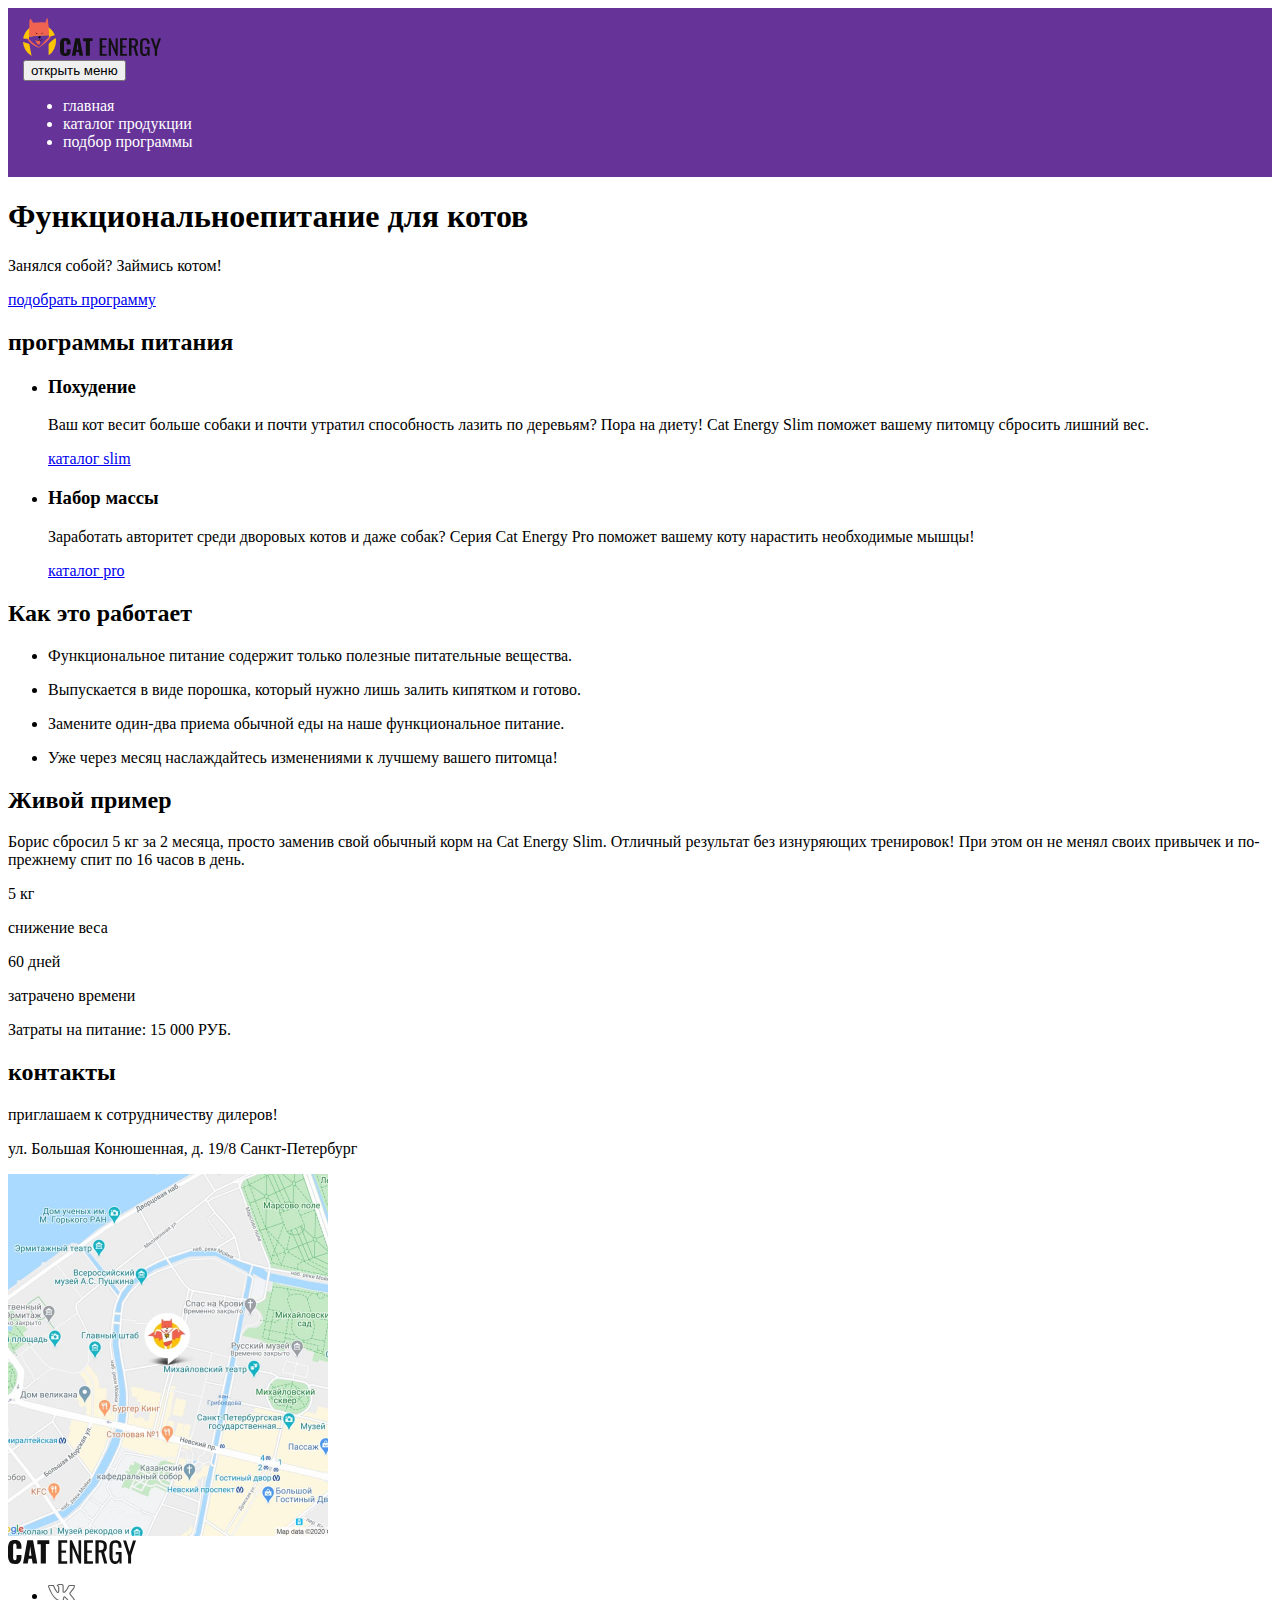
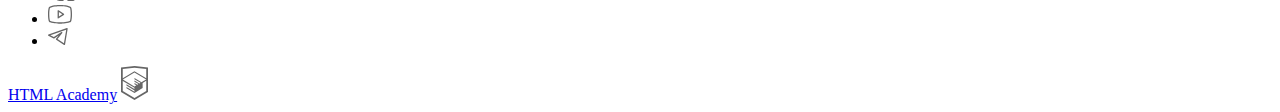
==== 2/index.html @ bb6f6694 "Deploying to gh-pages from @ htmlacademy-adaptive/2486063-cat-energy-2@6436e1bb13a286a977e578d86f589" ====
<!DOCTYPE html><html class="page" lang="ru"><head><meta charset="UTF-8"><title>Название проекта</title><meta name="viewport" content="width=device-width,initial-scale=1"><link rel="stylesheet" href="styles/styles.css"><script src="scripts/index.js" defer="defer"></script></head><body class="page__body"><header class="header"><img class="header__mobile-logo" src="images/mobile-logo.svg" width="33" height="38" alt="логотип cat energy"> <img class="header__header-logo-label" width="101" height="18" src="images/header-logo-label.svg" alt="надпись cat energy"><nav class="mobile-nav"><button class="mobile-nav__toggle" type="button"><span class="visually-hidden">открыть меню</span></button><div class="mobile-nav__wrapper"><ul class="mobile-nav__list mobile-nav-list"><li class="mobile-nav-list__item">главная</li><li class="mobile-nav-list__item">каталог продукции</li><li class="mobile-nav-list__item">подбор программы</li></ul></div></nav></header><main class="main"><section class="hero"><h1 class="hero__title">Функциональноепитание для котов</h1><p class="hero__text">Занялся собой? Займись котом!</p><a class="hero__link main-button" href="#">подобрать программу</a></section><section class="programs"><h2 class="visually-hidden">программы питания</h2><ul class="programs__list programs-list"><li class="programs-list__item"><h3 class="programs-title">Похудение</h3><p class="programs-description">Ваш кот весит больше собаки и почти утратил способность лазить по деревьям? Пора на диету! Cat Energy Slim поможет вашему питомцу сбросить лишний вес.</p><a class="programs-link" href="#">каталог slim</a></li><li class="programs-list__item programs-item"><h3 class="programs-item__title">Набор массы</h3><p class="programs-item__description">Заработать авторитет среди дворовых котов и даже собак? Серия Cat Energy Pro поможет вашему коту нарастить необходимые мышцы!</p><a class="programs-item__link" href="#">каталог pro</a></li></ul></section><section class="advantages"><h2 class="advantages__ title section-title">Как это работает</h2><ul class="advantages__list advantages-list"><li class="advantages-list__item"><p>Функциональное питание содержит только полезные питательные вещества.</p></li><li class="advantages-list__item"><p>Выпускается в виде порошка, который нужно лишь залить кипятком и готово.</p></li><li class="advantages-list__item"><p>Замените один-два приема обычной еды на наше функциональное питание.</p></li><li class="advantages-list__item"><p>Уже через месяц наслаждайтесь изменениями к лучшему вашего питомца!</p></li></ul></section><section class="example"><h2 class="example__title section-title">Живой пример</h2><p>Борис сбросил 5 кг за 2 месяца, просто заменив свой обычный корм на Cat Energy Slim. Отличный результат без изнуряющих тренировок! При этом он не менял своих привычек и по-прежнему спит по 16 часов в день.</p><div class="weight-time-wrapper"><div class="weight-time-wrapper__weight"><p>5 кг</p><p>снижение веса</p></div><div class="weight-time-wrapper__time"><p>60 дней</p><p>затрачено времени</p></div></div><p class="example__price">Затраты на питание: 15 000 РУБ.</p></section><section class="contacts"><h2 class="visually-hidden">контакты</h2><p class="contacts__welcome">приглашаем к сотрудничеству дилеров!</p><adress class="contacts__adress"><p>ул. Большая Конюшенная, д. 19/8 Санкт-Петербург</p></adress><img src="images/mobile-location.jpg" width="320" height="362" alt="карта расположения cat energy"></section></main><footer class="footer"><img class="footer__footer-logo-label" src="images/footer-logo-label.svg" width="128" height="24" alt="надпись cat energy"><div class="footer__socials"><ul class="socials-list"><li class="socials-list__item"><a href="#"><svg width="27" height="17" viewBox="0 0 27 17" fill="none" xmlns="http://www.w3.org/2000/svg"><title>в контакте</title><path d="M0 2.33876C0 1.48373 0.515103 1.02268 1.54531 0.955621L5.51515 0.980769C5.78158 0.980769 5.95921 1.10651 6.04802 1.35799C6.45655 2.61538 6.91392 3.70094 7.42014 4.61465C7.92637 5.52835 8.58801 6.58038 9.40507 7.77071C9.47611 7.9216 9.59157 7.99704 9.75143 7.99704C9.87576 7.99704 9.97345 7.93836 10.0445 7.82101L10.1244 7.54438L10.1511 3.19379C10.1511 2.89201 10.0756 2.69083 9.92461 2.59024C9.77363 2.48965 9.49388 2.4142 9.08535 2.36391C8.76563 2.31361 8.60577 2.12919 8.60577 1.81065C8.60577 1.74359 8.61465 1.69329 8.63241 1.65976C9.00542 0.57002 10.0711 0.0251479 11.8296 0.0251479L13.3216 0C13.9966 0 14.5561 0.15927 15.0001 0.477811C15.4442 0.796351 15.6662 1.29931 15.6662 1.98669V7.69527C15.7906 7.77909 15.906 7.82101 16.0126 7.82101C16.279 7.82101 16.5099 7.67012 16.7053 7.36834C18.6592 4.78649 19.716 3.05966 19.8759 2.18787C19.8759 2.1711 19.8936 2.12919 19.9291 2.06213C20.0535 1.81065 20.2577 1.5927 20.5419 1.40828C20.8261 1.22387 21.0748 1.09813 21.288 1.03107C21.359 0.997535 21.4389 0.980769 21.5277 0.980769H25.6574L25.9239 1.00592C26.2791 1.00592 26.5544 1.16519 26.7498 1.48373C26.8209 1.58432 26.8697 1.69329 26.8964 1.81065C26.923 1.92801 26.9408 2.04536 26.9496 2.16272C26.9585 2.28008 26.963 2.34714 26.963 2.36391V2.53994C26.8386 3.22732 26.5233 3.9608 26.0171 4.74038C25.5109 5.51997 24.867 6.36243 24.0855 7.26775C23.304 8.17308 22.8155 8.76825 22.6201 9.05326C22.4603 9.25444 22.3803 9.43886 22.3803 9.60651C22.3803 9.74063 22.4514 9.89152 22.5935 10.0592L26.4834 14.6864C26.6965 14.9546 26.8031 15.248 26.8031 15.5666C26.8031 15.9522 26.6432 16.2707 26.3235 16.5222C26.0038 16.7737 25.6219 16.9162 25.1779 16.9497L24.7249 16.9749H20.6752C20.6574 16.9749 20.6219 16.979 20.5686 16.9874C20.5153 16.9958 20.4798 17 20.462 17C20.0712 17 19.7071 16.8407 19.3696 16.5222C19.2453 16.3881 18.4105 15.3989 16.8652 13.5547C16.7764 13.4374 16.652 13.3284 16.4922 13.2278C16.4211 13.4961 16.3279 13.8817 16.2124 14.3846C16.097 14.8876 16.0126 15.248 15.9593 15.466L15.8794 15.8935C15.7018 16.4803 15.3287 16.8323 14.7604 16.9497L14.3874 16.9749H11.7763C10.3021 16.9749 8.83224 16.3378 7.36686 15.0636C5.90148 13.7894 4.58264 12.1423 3.41034 10.122C2.23803 8.10182 1.14566 5.75049 0.133216 3.06805C0.0444054 2.8501 0 2.607 0 2.33876ZM16.0126 8.85207C15.6396 8.85207 15.3021 8.75567 15.0001 8.56287C14.6982 8.37007 14.5472 8.10602 14.5472 7.77071V1.98669C14.5472 1.65138 14.4584 1.41248 14.2808 1.26997C14.1032 1.12747 13.7923 1.05621 13.3483 1.05621L11.8296 1.10651C11.0658 1.10651 10.4886 1.23225 10.0978 1.48373C10.8793 1.8358 11.2701 2.40582 11.2701 3.19379V7.61982C11.2346 8.03895 11.0569 8.38683 10.7372 8.66346C10.4175 8.94009 10.0623 9.0784 9.6715 9.0784C9.13863 9.0784 8.7301 8.83531 8.44591 8.34911C7.06046 6.37081 6.03025 4.4931 5.35529 2.71598L5.1155 2.06213L1.57195 2.03698C1.34104 2.03698 1.21227 2.04956 1.18562 2.0747C1.15898 2.09985 1.14566 2.1711 1.14566 2.28846C1.14566 2.43935 1.16342 2.59862 1.19895 2.76627L1.75845 4.17456C3.25048 7.81262 4.87127 10.6795 6.62085 12.7751C8.37042 14.8708 10.0889 15.9186 11.7763 15.9186H14.4406C14.5472 15.9186 14.6271 15.8893 14.6804 15.8306C14.7337 15.7719 14.7781 15.6588 14.8136 15.4911L14.8669 15.2396L15.3732 13.0266C15.5152 12.7249 15.6396 12.5237 15.7462 12.4231C15.9415 12.2387 16.1725 12.1465 16.4389 12.1465C16.8652 12.1465 17.3003 12.3895 17.7444 12.8757L20.0091 15.5917C20.1512 15.8097 20.3022 15.9186 20.462 15.9186H24.8581C25.391 15.9186 25.6574 15.7929 25.6574 15.5414C25.6574 15.4576 25.6308 15.3738 25.5775 15.2899L21.7142 10.7382C21.4123 10.3861 21.2613 10.0089 21.2613 9.60651C21.2613 9.20414 21.4034 8.81854 21.6876 8.4497C21.9185 8.1144 22.367 7.55695 23.0331 6.77737C23.6992 5.99778 24.2809 5.26849 24.7782 4.5895C25.2756 3.9105 25.6042 3.29438 25.764 2.74112L25.8439 2.4142C25.8262 2.38067 25.8173 2.32618 25.8173 2.25074C25.8173 2.1753 25.8084 2.11243 25.7907 2.06213H21.6077C21.3412 2.16272 21.1281 2.31361 20.9682 2.51479L20.8084 2.9926C20.3643 4.14941 19.2009 5.93491 17.3181 8.34911C16.9451 8.68442 16.5099 8.85207 16.0126 8.85207Z" fill="#666666"/></svg></a></li><li class="socials-list__item"><a href="#"><svg width="24" height="19" viewBox="0 0 24 19" fill="none" xmlns="http://www.w3.org/2000/svg"><title>youtube</title><path d="M15.8509 8.79275L10.6145 5.30184C10.5159 5.23691 10.4016 5.19985 10.2837 5.19459C10.1657 5.18934 10.0486 5.21608 9.94459 5.27198C9.84061 5.32789 9.75368 5.41087 9.69302 5.51215C9.63236 5.61343 9.60022 5.72924 9.6 5.84729V12.8291C9.60013 12.9481 9.6327 13.0648 9.69421 13.1667C9.75572 13.2686 9.84384 13.3518 9.94909 13.4073C10.0524 13.4631 10.1691 13.4895 10.2864 13.4837C10.4037 13.478 10.5172 13.4402 10.6145 13.3746L15.8509 9.88366C15.9409 9.82395 16.0148 9.7429 16.0658 9.64772C16.1169 9.55255 16.1436 9.44621 16.1436 9.3382C16.1436 9.23019 16.1169 9.12385 16.0658 9.02868C16.0148 8.93351 15.9409 8.85245 15.8509 8.79275ZM10.9091 11.6073V7.06911L14.3127 9.3382L10.9091 11.6073ZM23.3891 3.04366C23.2942 2.67547 23.1131 2.33511 22.8609 2.05061C22.6086 1.76611 22.2924 1.54561 21.9382 1.40729C18.2182 -0.0217993 12.2509 1.91553e-05 12 1.91553e-05C11.7491 1.91553e-05 5.78182 -0.0217993 2.06182 1.40729C1.70764 1.54561 1.3914 1.76611 1.13914 2.05061C0.886889 2.33511 0.705838 2.67547 0.610909 3.04366C0.327273 4.11275 0 6.07638 0 9.3382C0 12.6 0.327273 14.5637 0.610909 15.6327C0.705838 16.0009 0.886889 16.3413 1.13914 16.6258C1.3914 16.9103 1.70764 17.1308 2.06182 17.2691C5.78182 18.6982 11.7491 18.6764 12 18.6764H12.0764C12.8291 18.6764 18.3927 18.6327 21.9382 17.2691C22.2924 17.1308 22.6086 16.9103 22.8609 16.6258C23.1131 16.3413 23.2942 16.0009 23.3891 15.6327C23.6727 14.5637 24 12.6 24 9.3382C24 6.07638 23.6727 4.11275 23.3891 3.04366ZM22.1236 15.3055C22.0807 15.472 21.999 15.6259 21.8853 15.7548C21.7715 15.8838 21.6289 15.984 21.4691 16.0473C17.9782 17.3891 12.0655 17.3673 12 17.3673C11.9345 17.3673 6.02182 17.3891 2.53091 16.0473C2.37107 15.984 2.22846 15.8838 2.11471 15.7548C2.00096 15.6259 1.91929 15.472 1.87636 15.3055C1.61455 14.3018 1.30909 12.4582 1.30909 9.3382C1.30909 6.2182 1.61455 4.37457 1.87636 3.37093C1.91929 3.20445 2.00096 3.05047 2.11471 2.92156C2.22846 2.79264 2.37107 2.69243 2.53091 2.62911C6.02182 1.28729 11.9345 1.30911 12 1.30911C12.0655 1.30911 17.9782 1.28729 21.4691 2.62911C21.6289 2.69243 21.7715 2.79264 21.8853 2.92156C21.999 3.05047 22.0807 3.20445 22.1236 3.37093C22.3855 4.37457 22.6909 6.2182 22.6909 9.3382C22.6909 12.4582 22.3855 14.3018 22.1236 15.3055Z" fill="#666666"/></svg></a></li><li class="socials-list__item"><a href="#"><svg width="20" height="18" viewBox="0 0 20 18" fill="none" xmlns="http://www.w3.org/2000/svg"><title>telegram</title><path fill-rule="evenodd" clip-rule="evenodd" d="M19.4608 0.152905C19.6393 0.302216 19.7255 0.534898 19.6872 0.764481L17.0611 16.5214C17.0244 16.7411 16.8789 16.9273 16.6745 17.0159C16.47 17.1045 16.2346 17.0833 16.0493 16.9597L8.17082 11.7074C8.01771 11.6054 7.91447 11.4437 7.88624 11.2619C7.858 11.08 7.90738 10.8947 8.02233 10.751L10.633 7.48773L6.27303 10.3944C6.077 10.525 5.82597 10.5407 5.61524 10.4353L0.362931 7.80915C0.127693 7.69153 -0.0146529 7.44488 0.00119976 7.18235C0.0170525 6.91983 0.188044 6.6921 0.435726 6.60364L18.8188 0.0382579C19.038 -0.0400244 19.2822 0.00359465 19.4608 0.152905ZM2.32626 7.32275L5.86168 9.09046L13.4231 4.0495C13.6925 3.86994 14.0525 3.91349 14.2712 4.1521C14.49 4.3907 14.5022 4.75314 14.3 5.00591L9.49502 11.0121L15.9328 15.3039L18.2083 1.65058L2.32626 7.32275Z" fill="#666666"/></svg></a></li></ul></div><div class="htmlacademy-links"><a href="#">HTML Academy</a> <a href="#"><svg width="27" height="34" viewBox="0 0 27 34" fill="none" xmlns="http://www.w3.org/2000/svg"><title>HTML Academy</title><path d="M13.6426 0.0157537L13.5 0L0 1.40733V26.0129L13.5 34L27 26.0129V1.40733L13.6426 0.0157537ZM25.2344 25.0151L13.5 31.9573L1.76561 25.0151V14.9293L13.4507 21.8451L13.4701 23.0984L5.45351 18.3548L5.44295 19.5801L13.4894 24.3885L13.5088 25.675L5.46408 20.9174L5.45351 22.1427L13.5 26.9511L21.6239 22.1182V20.8929V16.909L25.2432 14.7595L25.2344 25.0151ZM25.2344 13.4519L22.0147 15.3319L20.5325 16.2071L13.4666 12.0201L13.456 13.2454L19.4957 16.818L19.4429 16.8495L19.3126 16.9247L18.4536 17.4166L13.4666 14.4689L13.456 15.6942L17.3921 18.0222L16.4591 18.6314L16.438 18.6436L13.4666 16.902L13.456 18.1273L15.4029 19.2615L13.4155 20.4483L1.7973 13.5762L13.4349 6.61831L25.2344 13.4519ZM25.2344 12.2266L13.4401 5.31075L1.76561 12.2196V2.9897L13.5 1.76442L25.2344 2.9897V12.2266Z" fill="#666666"/></svg></a></div></footer></body></html>
---- 2/styles/styles.css ----
.header{color:#fff;background-color:#639;padding:10px 15px}
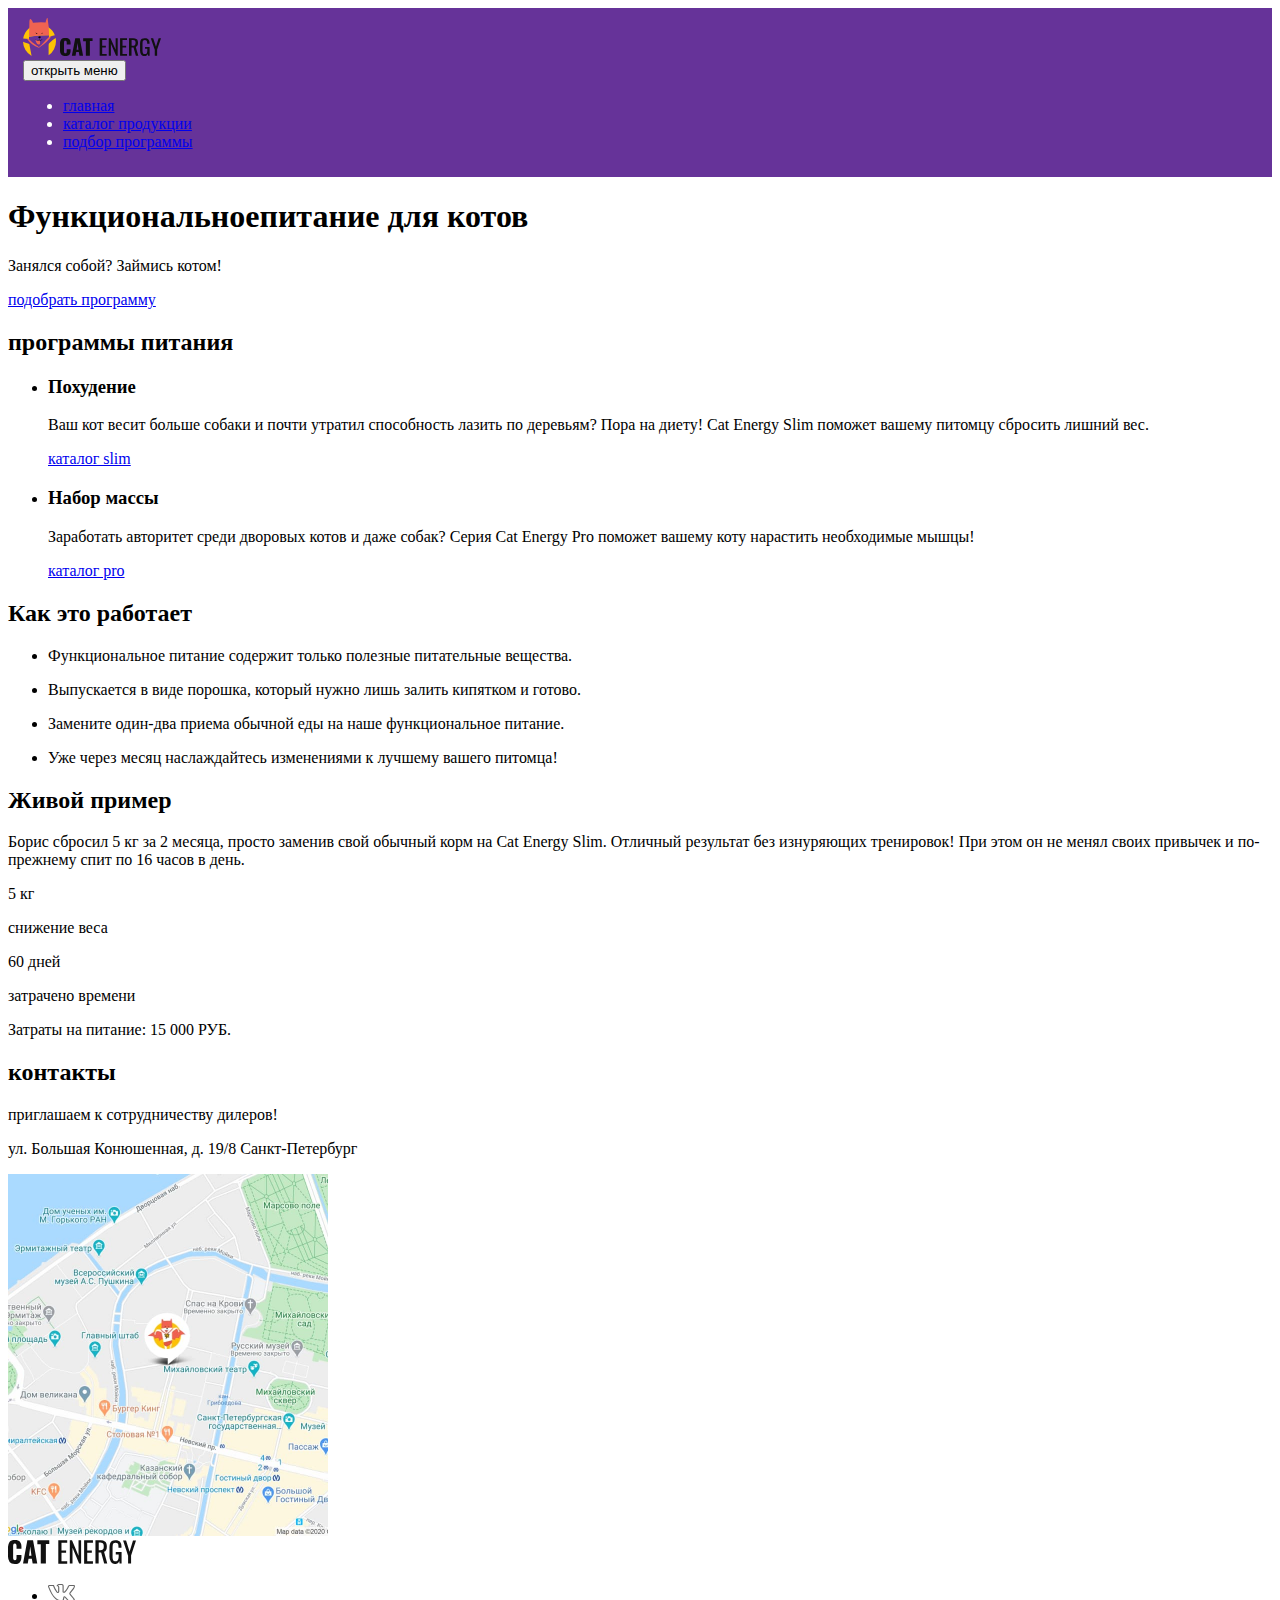
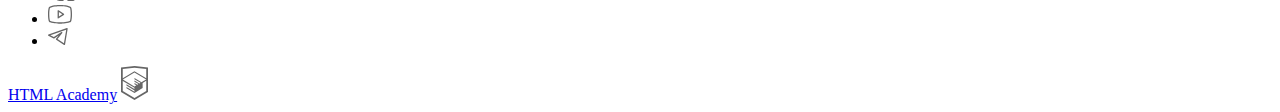
==== commit a2d7fabd: "Deploying to gh-pages from @ htmlacademy-adaptive/2486063-cat-energy-2@6436e1bb13a286a977e578d86f589" ====
--- a/2/index.html
+++ b/2/index.html
@@ -1 +1 @@
-<!DOCTYPE html><html class="page" lang="ru"><head><meta charset="UTF-8"><title>Название проекта</title><meta name="viewport" content="width=device-width,initial-scale=1"><link rel="stylesheet" href="styles/styles.css"><script src="scripts/index.js" defer="defer"></script></head><body class="page__body"><header class="header"><img class="header__mobile-logo" src="images/mobile-logo.svg" width="33" height="38" alt="логотип cat energy"> <img class="header__header-logo-label" width="101" height="18" src="images/header-logo-label.svg" alt="надпись cat energy"><nav class="mobile-nav"><button class="mobile-nav__toggle" type="button"><span class="visually-hidden">открыть меню</span></button><div class="mobile-nav__wrapper"><ul class="mobile-nav__list mobile-nav-list"><li class="mobile-nav-list__item">главная</li><li class="mobile-nav-list__item">каталог продукции</li><li class="mobile-nav-list__item">подбор программы</li></ul></div></nav></header><main class="main"><section class="hero"><h1 class="hero__title">Функциональноепитание для котов</h1><p class="hero__text">Занялся собой? Займись котом!</p><a class="hero__link main-button" href="#">подобрать программу</a></section><section class="programs"><h2 class="visually-hidden">программы питания</h2><ul class="programs__list programs-list"><li class="programs-list__item"><h3 class="programs-title">Похудение</h3><p class="programs-description">Ваш кот весит больше собаки и почти утратил способность лазить по деревьям? Пора на диету! Cat Energy Slim поможет вашему питомцу сбросить лишний вес.</p><a class="programs-link" href="#">каталог slim</a></li><li class="programs-list__item programs-item"><h3 class="programs-item__title">Набор массы</h3><p class="programs-item__description">Заработать авторитет среди дворовых котов и даже собак? Серия Cat Energy Pro поможет вашему коту нарастить необходимые мышцы!</p><a class="programs-item__link" href="#">каталог pro</a></li></ul></section><section class="advantages"><h2 class="advantages__ title section-title">Как это работает</h2><ul class="advantages__list advantages-list"><li class="advantages-list__item"><p>Функциональное питание содержит только полезные питательные вещества.</p></li><li class="advantages-list__item"><p>Выпускается в виде порошка, который нужно лишь залить кипятком и готово.</p></li><li class="advantages-list__item"><p>Замените один-два приема обычной еды на наше функциональное питание.</p></li><li class="advantages-list__item"><p>Уже через месяц наслаждайтесь изменениями к лучшему вашего питомца!</p></li></ul></section><section class="example"><h2 class="example__title section-title">Живой пример</h2><p>Борис сбросил 5 кг за 2 месяца, просто заменив свой обычный корм на Cat Energy Slim. Отличный результат без изнуряющих тренировок! При этом он не менял своих привычек и по-прежнему спит по 16 часов в день.</p><div class="weight-time-wrapper"><div class="weight-time-wrapper__weight"><p>5 кг</p><p>снижение веса</p></div><div class="weight-time-wrapper__time"><p>60 дней</p><p>затрачено времени</p></div></div><p class="example__price">Затраты на питание: 15 000 РУБ.</p></section><section class="contacts"><h2 class="visually-hidden">контакты</h2><p class="contacts__welcome">приглашаем к сотрудничеству дилеров!</p><adress class="contacts__adress"><p>ул. Большая Конюшенная, д. 19/8 Санкт-Петербург</p></adress><img src="images/mobile-location.jpg" width="320" height="362" alt="карта расположения cat energy"></section></main><footer class="footer"><img class="footer__footer-logo-label" src="images/footer-logo-label.svg" width="128" height="24" alt="надпись cat energy"><div class="footer__socials"><ul class="socials-list"><li class="socials-list__item"><a href="#"><svg width="27" height="17" viewBox="0 0 27 17" fill="none" xmlns="http://www.w3.org/2000/svg"><title>в контакте</title><path d="M0 2.33876C0 1.48373 0.515103 1.02268 1.54531 0.955621L5.51515 0.980769C5.78158 0.980769 5.95921 1.10651 6.04802 1.35799C6.45655 2.61538 6.91392 3.70094 7.42014 4.61465C7.92637 5.52835 8.58801 6.58038 9.40507 7.77071C9.47611 7.9216 9.59157 7.99704 9.75143 7.99704C9.87576 7.99704 9.97345 7.93836 10.0445 7.82101L10.1244 7.54438L10.1511 3.19379C10.1511 2.89201 10.0756 2.69083 9.92461 2.59024C9.77363 2.48965 9.49388 2.4142 9.08535 2.36391C8.76563 2.31361 8.60577 2.12919 8.60577 1.81065C8.60577 1.74359 8.61465 1.69329 8.63241 1.65976C9.00542 0.57002 10.0711 0.0251479 11.8296 0.0251479L13.3216 0C13.9966 0 14.5561 0.15927 15.0001 0.477811C15.4442 0.796351 15.6662 1.29931 15.6662 1.98669V7.69527C15.7906 7.77909 15.906 7.82101 16.0126 7.82101C16.279 7.82101 16.5099 7.67012 16.7053 7.36834C18.6592 4.78649 19.716 3.05966 19.8759 2.18787C19.8759 2.1711 19.8936 2.12919 19.9291 2.06213C20.0535 1.81065 20.2577 1.5927 20.5419 1.40828C20.8261 1.22387 21.0748 1.09813 21.288 1.03107C21.359 0.997535 21.4389 0.980769 21.5277 0.980769H25.6574L25.9239 1.00592C26.2791 1.00592 26.5544 1.16519 26.7498 1.48373C26.8209 1.58432 26.8697 1.69329 26.8964 1.81065C26.923 1.92801 26.9408 2.04536 26.9496 2.16272C26.9585 2.28008 26.963 2.34714 26.963 2.36391V2.53994C26.8386 3.22732 26.5233 3.9608 26.0171 4.74038C25.5109 5.51997 24.867 6.36243 24.0855 7.26775C23.304 8.17308 22.8155 8.76825 22.6201 9.05326C22.4603 9.25444 22.3803 9.43886 22.3803 9.60651C22.3803 9.74063 22.4514 9.89152 22.5935 10.0592L26.4834 14.6864C26.6965 14.9546 26.8031 15.248 26.8031 15.5666C26.8031 15.9522 26.6432 16.2707 26.3235 16.5222C26.0038 16.7737 25.6219 16.9162 25.1779 16.9497L24.7249 16.9749H20.6752C20.6574 16.9749 20.6219 16.979 20.5686 16.9874C20.5153 16.9958 20.4798 17 20.462 17C20.0712 17 19.7071 16.8407 19.3696 16.5222C19.2453 16.3881 18.4105 15.3989 16.8652 13.5547C16.7764 13.4374 16.652 13.3284 16.4922 13.2278C16.4211 13.4961 16.3279 13.8817 16.2124 14.3846C16.097 14.8876 16.0126 15.248 15.9593 15.466L15.8794 15.8935C15.7018 16.4803 15.3287 16.8323 14.7604 16.9497L14.3874 16.9749H11.7763C10.3021 16.9749 8.83224 16.3378 7.36686 15.0636C5.90148 13.7894 4.58264 12.1423 3.41034 10.122C2.23803 8.10182 1.14566 5.75049 0.133216 3.06805C0.0444054 2.8501 0 2.607 0 2.33876ZM16.0126 8.85207C15.6396 8.85207 15.3021 8.75567 15.0001 8.56287C14.6982 8.37007 14.5472 8.10602 14.5472 7.77071V1.98669C14.5472 1.65138 14.4584 1.41248 14.2808 1.26997C14.1032 1.12747 13.7923 1.05621 13.3483 1.05621L11.8296 1.10651C11.0658 1.10651 10.4886 1.23225 10.0978 1.48373C10.8793 1.8358 11.2701 2.40582 11.2701 3.19379V7.61982C11.2346 8.03895 11.0569 8.38683 10.7372 8.66346C10.4175 8.94009 10.0623 9.0784 9.6715 9.0784C9.13863 9.0784 8.7301 8.83531 8.44591 8.34911C7.06046 6.37081 6.03025 4.4931 5.35529 2.71598L5.1155 2.06213L1.57195 2.03698C1.34104 2.03698 1.21227 2.04956 1.18562 2.0747C1.15898 2.09985 1.14566 2.1711 1.14566 2.28846C1.14566 2.43935 1.16342 2.59862 1.19895 2.76627L1.75845 4.17456C3.25048 7.81262 4.87127 10.6795 6.62085 12.7751C8.37042 14.8708 10.0889 15.9186 11.7763 15.9186H14.4406C14.5472 15.9186 14.6271 15.8893 14.6804 15.8306C14.7337 15.7719 14.7781 15.6588 14.8136 15.4911L14.8669 15.2396L15.3732 13.0266C15.5152 12.7249 15.6396 12.5237 15.7462 12.4231C15.9415 12.2387 16.1725 12.1465 16.4389 12.1465C16.8652 12.1465 17.3003 12.3895 17.7444 12.8757L20.0091 15.5917C20.1512 15.8097 20.3022 15.9186 20.462 15.9186H24.8581C25.391 15.9186 25.6574 15.7929 25.6574 15.5414C25.6574 15.4576 25.6308 15.3738 25.5775 15.2899L21.7142 10.7382C21.4123 10.3861 21.2613 10.0089 21.2613 9.60651C21.2613 9.20414 21.4034 8.81854 21.6876 8.4497C21.9185 8.1144 22.367 7.55695 23.0331 6.77737C23.6992 5.99778 24.2809 5.26849 24.7782 4.5895C25.2756 3.9105 25.6042 3.29438 25.764 2.74112L25.8439 2.4142C25.8262 2.38067 25.8173 2.32618 25.8173 2.25074C25.8173 2.1753 25.8084 2.11243 25.7907 2.06213H21.6077C21.3412 2.16272 21.1281 2.31361 20.9682 2.51479L20.8084 2.9926C20.3643 4.14941 19.2009 5.93491 17.3181 8.34911C16.9451 8.68442 16.5099 8.85207 16.0126 8.85207Z" fill="#666666"/></svg></a></li><li class="socials-list__item"><a href="#"><svg width="24" height="19" viewBox="0 0 24 19" fill="none" xmlns="http://www.w3.org/2000/svg"><title>youtube</title><path d="M15.8509 8.79275L10.6145 5.30184C10.5159 5.23691 10.4016 5.19985 10.2837 5.19459C10.1657 5.18934 10.0486 5.21608 9.94459 5.27198C9.84061 5.32789 9.75368 5.41087 9.69302 5.51215C9.63236 5.61343 9.60022 5.72924 9.6 5.84729V12.8291C9.60013 12.9481 9.6327 13.0648 9.69421 13.1667C9.75572 13.2686 9.84384 13.3518 9.94909 13.4073C10.0524 13.4631 10.1691 13.4895 10.2864 13.4837C10.4037 13.478 10.5172 13.4402 10.6145 13.3746L15.8509 9.88366C15.9409 9.82395 16.0148 9.7429 16.0658 9.64772C16.1169 9.55255 16.1436 9.44621 16.1436 9.3382C16.1436 9.23019 16.1169 9.12385 16.0658 9.02868C16.0148 8.93351 15.9409 8.85245 15.8509 8.79275ZM10.9091 11.6073V7.06911L14.3127 9.3382L10.9091 11.6073ZM23.3891 3.04366C23.2942 2.67547 23.1131 2.33511 22.8609 2.05061C22.6086 1.76611 22.2924 1.54561 21.9382 1.40729C18.2182 -0.0217993 12.2509 1.91553e-05 12 1.91553e-05C11.7491 1.91553e-05 5.78182 -0.0217993 2.06182 1.40729C1.70764 1.54561 1.3914 1.76611 1.13914 2.05061C0.886889 2.33511 0.705838 2.67547 0.610909 3.04366C0.327273 4.11275 0 6.07638 0 9.3382C0 12.6 0.327273 14.5637 0.610909 15.6327C0.705838 16.0009 0.886889 16.3413 1.13914 16.6258C1.3914 16.9103 1.70764 17.1308 2.06182 17.2691C5.78182 18.6982 11.7491 18.6764 12 18.6764H12.0764C12.8291 18.6764 18.3927 18.6327 21.9382 17.2691C22.2924 17.1308 22.6086 16.9103 22.8609 16.6258C23.1131 16.3413 23.2942 16.0009 23.3891 15.6327C23.6727 14.5637 24 12.6 24 9.3382C24 6.07638 23.6727 4.11275 23.3891 3.04366ZM22.1236 15.3055C22.0807 15.472 21.999 15.6259 21.8853 15.7548C21.7715 15.8838 21.6289 15.984 21.4691 16.0473C17.9782 17.3891 12.0655 17.3673 12 17.3673C11.9345 17.3673 6.02182 17.3891 2.53091 16.0473C2.37107 15.984 2.22846 15.8838 2.11471 15.7548C2.00096 15.6259 1.91929 15.472 1.87636 15.3055C1.61455 14.3018 1.30909 12.4582 1.30909 9.3382C1.30909 6.2182 1.61455 4.37457 1.87636 3.37093C1.91929 3.20445 2.00096 3.05047 2.11471 2.92156C2.22846 2.79264 2.37107 2.69243 2.53091 2.62911C6.02182 1.28729 11.9345 1.30911 12 1.30911C12.0655 1.30911 17.9782 1.28729 21.4691 2.62911C21.6289 2.69243 21.7715 2.79264 21.8853 2.92156C21.999 3.05047 22.0807 3.20445 22.1236 3.37093C22.3855 4.37457 22.6909 6.2182 22.6909 9.3382C22.6909 12.4582 22.3855 14.3018 22.1236 15.3055Z" fill="#666666"/></svg></a></li><li class="socials-list__item"><a href="#"><svg width="20" height="18" viewBox="0 0 20 18" fill="none" xmlns="http://www.w3.org/2000/svg"><title>telegram</title><path fill-rule="evenodd" clip-rule="evenodd" d="M19.4608 0.152905C19.6393 0.302216 19.7255 0.534898 19.6872 0.764481L17.0611 16.5214C17.0244 16.7411 16.8789 16.9273 16.6745 17.0159C16.47 17.1045 16.2346 17.0833 16.0493 16.9597L8.17082 11.7074C8.01771 11.6054 7.91447 11.4437 7.88624 11.2619C7.858 11.08 7.90738 10.8947 8.02233 10.751L10.633 7.48773L6.27303 10.3944C6.077 10.525 5.82597 10.5407 5.61524 10.4353L0.362931 7.80915C0.127693 7.69153 -0.0146529 7.44488 0.00119976 7.18235C0.0170525 6.91983 0.188044 6.6921 0.435726 6.60364L18.8188 0.0382579C19.038 -0.0400244 19.2822 0.00359465 19.4608 0.152905ZM2.32626 7.32275L5.86168 9.09046L13.4231 4.0495C13.6925 3.86994 14.0525 3.91349 14.2712 4.1521C14.49 4.3907 14.5022 4.75314 14.3 5.00591L9.49502 11.0121L15.9328 15.3039L18.2083 1.65058L2.32626 7.32275Z" fill="#666666"/></svg></a></li></ul></div><div class="htmlacademy-links"><a href="#">HTML Academy</a> <a href="#"><svg width="27" height="34" viewBox="0 0 27 34" fill="none" xmlns="http://www.w3.org/2000/svg"><title>HTML Academy</title><path d="M13.6426 0.0157537L13.5 0L0 1.40733V26.0129L13.5 34L27 26.0129V1.40733L13.6426 0.0157537ZM25.2344 25.0151L13.5 31.9573L1.76561 25.0151V14.9293L13.4507 21.8451L13.4701 23.0984L5.45351 18.3548L5.44295 19.5801L13.4894 24.3885L13.5088 25.675L5.46408 20.9174L5.45351 22.1427L13.5 26.9511L21.6239 22.1182V20.8929V16.909L25.2432 14.7595L25.2344 25.0151ZM25.2344 13.4519L22.0147 15.3319L20.5325 16.2071L13.4666 12.0201L13.456 13.2454L19.4957 16.818L19.4429 16.8495L19.3126 16.9247L18.4536 17.4166L13.4666 14.4689L13.456 15.6942L17.3921 18.0222L16.4591 18.6314L16.438 18.6436L13.4666 16.902L13.456 18.1273L15.4029 19.2615L13.4155 20.4483L1.7973 13.5762L13.4349 6.61831L25.2344 13.4519ZM25.2344 12.2266L13.4401 5.31075L1.76561 12.2196V2.9897L13.5 1.76442L25.2344 2.9897V12.2266Z" fill="#666666"/></svg></a></div></footer></body></html>+<!DOCTYPE html><html class="page" lang="ru"><head><meta charset="UTF-8"><title>Название проекта</title><meta name="viewport" content="width=device-width,initial-scale=1"><link rel="stylesheet" href="styles/styles.css"><script src="scripts/index.js" defer="defer"></script></head><body class="page__body"><header class="header"><img class="header__mobile-logo" src="images/mobile-logo.svg" width="33" height="38" alt="логотип cat energy"> <img class="header__header-logo-label" width="101" height="18" src="images/header-logo-label.svg" alt="надпись cat energy"><nav class="mobile-nav"><button class="mobile-nav__toggle" type="button"><span class="visually-hidden">открыть меню</span></button><div class="mobile-nav__wrapper"><ul class="mobile-nav__list mobile-nav-list"><li class="mobile-nav-list__item"><a href="#">главная</a></li><li class="mobile-nav-list__item"><a href="catalog.html">каталог продукции</a></li><li class="mobile-nav-list__item"><a href="#">подбор программы</a></li></ul></div></nav></header><main class="main"><section class="hero"><h1 class="hero__title">Функциональноепитание для котов</h1><p class="hero__text">Занялся собой? Займись котом!</p><a class="hero__link main-button" href="#">подобрать программу</a></section><section class="programs"><h2 class="visually-hidden">программы питания</h2><ul class="programs__list programs-list"><li class="programs-list__item"><h3 class="programs-title">Похудение</h3><p class="programs-description">Ваш кот весит больше собаки и почти утратил способность лазить по деревьям? Пора на диету! Cat Energy Slim поможет вашему питомцу сбросить лишний вес.</p><a class="programs-link" href="#">каталог slim</a></li><li class="programs-list__item programs-item"><h3 class="programs-item__title">Набор массы</h3><p class="programs-item__description">Заработать авторитет среди дворовых котов и даже собак? Серия Cat Energy Pro поможет вашему коту нарастить необходимые мышцы!</p><a class="programs-item__link" href="#">каталог pro</a></li></ul></section><section class="advantages"><h2 class="advantages__title section-title">Как это работает</h2><ul class="advantages__list advantages-list"><li class="advantages-list__item"><p>Функциональное питание содержит только полезные питательные вещества.</p></li><li class="advantages-list__item"><p>Выпускается в виде порошка, который нужно лишь залить кипятком и готово.</p></li><li class="advantages-list__item"><p>Замените один-два приема обычной еды на наше функциональное питание.</p></li><li class="advantages-list__item"><p>Уже через месяц наслаждайтесь изменениями к лучшему вашего питомца!</p></li></ul></section><section class="example"><h2 class="example__title section-title">Живой пример</h2><p>Борис сбросил 5 кг за 2 месяца, просто заменив свой обычный корм на Cat Energy Slim. Отличный результат без изнуряющих тренировок! При этом он не менял своих привычек и по-прежнему спит по 16 часов в день.</p><div class="weight-time-wrapper"><div class="weight-time-wrapper__weight"><p>5 кг</p><p>снижение веса</p></div><div class="weight-time-wrapper__time"><p>60 дней</p><p>затрачено времени</p></div></div><p class="example__price">Затраты на питание: 15 000 РУБ.</p></section><section class="contacts"><h2 class="visually-hidden">контакты</h2><p class="contacts__welcome">приглашаем к сотрудничеству дилеров!</p><adress class="contacts__adress"><p>ул. Большая Конюшенная, д. 19/8 Санкт-Петербург</p></adress><img src="images/mobile-location.jpg" width="320" height="362" alt="карта расположения cat energy"></section></main><footer class="footer"><img class="footer__footer-logo-label" src="images/footer-logo-label.svg" width="128" height="24" alt="надпись cat energy"><div class="footer__socials"><ul class="socials-list"><li class="socials-list__item"><a href="#"><svg width="27" height="17" viewBox="0 0 27 17" fill="none" xmlns="http://www.w3.org/2000/svg"><title>в контакте</title><path d="M0 2.33876C0 1.48373 0.515103 1.02268 1.54531 0.955621L5.51515 0.980769C5.78158 0.980769 5.95921 1.10651 6.04802 1.35799C6.45655 2.61538 6.91392 3.70094 7.42014 4.61465C7.92637 5.52835 8.58801 6.58038 9.40507 7.77071C9.47611 7.9216 9.59157 7.99704 9.75143 7.99704C9.87576 7.99704 9.97345 7.93836 10.0445 7.82101L10.1244 7.54438L10.1511 3.19379C10.1511 2.89201 10.0756 2.69083 9.92461 2.59024C9.77363 2.48965 9.49388 2.4142 9.08535 2.36391C8.76563 2.31361 8.60577 2.12919 8.60577 1.81065C8.60577 1.74359 8.61465 1.69329 8.63241 1.65976C9.00542 0.57002 10.0711 0.0251479 11.8296 0.0251479L13.3216 0C13.9966 0 14.5561 0.15927 15.0001 0.477811C15.4442 0.796351 15.6662 1.29931 15.6662 1.98669V7.69527C15.7906 7.77909 15.906 7.82101 16.0126 7.82101C16.279 7.82101 16.5099 7.67012 16.7053 7.36834C18.6592 4.78649 19.716 3.05966 19.8759 2.18787C19.8759 2.1711 19.8936 2.12919 19.9291 2.06213C20.0535 1.81065 20.2577 1.5927 20.5419 1.40828C20.8261 1.22387 21.0748 1.09813 21.288 1.03107C21.359 0.997535 21.4389 0.980769 21.5277 0.980769H25.6574L25.9239 1.00592C26.2791 1.00592 26.5544 1.16519 26.7498 1.48373C26.8209 1.58432 26.8697 1.69329 26.8964 1.81065C26.923 1.92801 26.9408 2.04536 26.9496 2.16272C26.9585 2.28008 26.963 2.34714 26.963 2.36391V2.53994C26.8386 3.22732 26.5233 3.9608 26.0171 4.74038C25.5109 5.51997 24.867 6.36243 24.0855 7.26775C23.304 8.17308 22.8155 8.76825 22.6201 9.05326C22.4603 9.25444 22.3803 9.43886 22.3803 9.60651C22.3803 9.74063 22.4514 9.89152 22.5935 10.0592L26.4834 14.6864C26.6965 14.9546 26.8031 15.248 26.8031 15.5666C26.8031 15.9522 26.6432 16.2707 26.3235 16.5222C26.0038 16.7737 25.6219 16.9162 25.1779 16.9497L24.7249 16.9749H20.6752C20.6574 16.9749 20.6219 16.979 20.5686 16.9874C20.5153 16.9958 20.4798 17 20.462 17C20.0712 17 19.7071 16.8407 19.3696 16.5222C19.2453 16.3881 18.4105 15.3989 16.8652 13.5547C16.7764 13.4374 16.652 13.3284 16.4922 13.2278C16.4211 13.4961 16.3279 13.8817 16.2124 14.3846C16.097 14.8876 16.0126 15.248 15.9593 15.466L15.8794 15.8935C15.7018 16.4803 15.3287 16.8323 14.7604 16.9497L14.3874 16.9749H11.7763C10.3021 16.9749 8.83224 16.3378 7.36686 15.0636C5.90148 13.7894 4.58264 12.1423 3.41034 10.122C2.23803 8.10182 1.14566 5.75049 0.133216 3.06805C0.0444054 2.8501 0 2.607 0 2.33876ZM16.0126 8.85207C15.6396 8.85207 15.3021 8.75567 15.0001 8.56287C14.6982 8.37007 14.5472 8.10602 14.5472 7.77071V1.98669C14.5472 1.65138 14.4584 1.41248 14.2808 1.26997C14.1032 1.12747 13.7923 1.05621 13.3483 1.05621L11.8296 1.10651C11.0658 1.10651 10.4886 1.23225 10.0978 1.48373C10.8793 1.8358 11.2701 2.40582 11.2701 3.19379V7.61982C11.2346 8.03895 11.0569 8.38683 10.7372 8.66346C10.4175 8.94009 10.0623 9.0784 9.6715 9.0784C9.13863 9.0784 8.7301 8.83531 8.44591 8.34911C7.06046 6.37081 6.03025 4.4931 5.35529 2.71598L5.1155 2.06213L1.57195 2.03698C1.34104 2.03698 1.21227 2.04956 1.18562 2.0747C1.15898 2.09985 1.14566 2.1711 1.14566 2.28846C1.14566 2.43935 1.16342 2.59862 1.19895 2.76627L1.75845 4.17456C3.25048 7.81262 4.87127 10.6795 6.62085 12.7751C8.37042 14.8708 10.0889 15.9186 11.7763 15.9186H14.4406C14.5472 15.9186 14.6271 15.8893 14.6804 15.8306C14.7337 15.7719 14.7781 15.6588 14.8136 15.4911L14.8669 15.2396L15.3732 13.0266C15.5152 12.7249 15.6396 12.5237 15.7462 12.4231C15.9415 12.2387 16.1725 12.1465 16.4389 12.1465C16.8652 12.1465 17.3003 12.3895 17.7444 12.8757L20.0091 15.5917C20.1512 15.8097 20.3022 15.9186 20.462 15.9186H24.8581C25.391 15.9186 25.6574 15.7929 25.6574 15.5414C25.6574 15.4576 25.6308 15.3738 25.5775 15.2899L21.7142 10.7382C21.4123 10.3861 21.2613 10.0089 21.2613 9.60651C21.2613 9.20414 21.4034 8.81854 21.6876 8.4497C21.9185 8.1144 22.367 7.55695 23.0331 6.77737C23.6992 5.99778 24.2809 5.26849 24.7782 4.5895C25.2756 3.9105 25.6042 3.29438 25.764 2.74112L25.8439 2.4142C25.8262 2.38067 25.8173 2.32618 25.8173 2.25074C25.8173 2.1753 25.8084 2.11243 25.7907 2.06213H21.6077C21.3412 2.16272 21.1281 2.31361 20.9682 2.51479L20.8084 2.9926C20.3643 4.14941 19.2009 5.93491 17.3181 8.34911C16.9451 8.68442 16.5099 8.85207 16.0126 8.85207Z" fill="#666666"/></svg></a></li><li class="socials-list__item"><a href="#"><svg width="24" height="19" viewBox="0 0 24 19" fill="none" xmlns="http://www.w3.org/2000/svg"><title>youtube</title><path d="M15.8509 8.79275L10.6145 5.30184C10.5159 5.23691 10.4016 5.19985 10.2837 5.19459C10.1657 5.18934 10.0486 5.21608 9.94459 5.27198C9.84061 5.32789 9.75368 5.41087 9.69302 5.51215C9.63236 5.61343 9.60022 5.72924 9.6 5.84729V12.8291C9.60013 12.9481 9.6327 13.0648 9.69421 13.1667C9.75572 13.2686 9.84384 13.3518 9.94909 13.4073C10.0524 13.4631 10.1691 13.4895 10.2864 13.4837C10.4037 13.478 10.5172 13.4402 10.6145 13.3746L15.8509 9.88366C15.9409 9.82395 16.0148 9.7429 16.0658 9.64772C16.1169 9.55255 16.1436 9.44621 16.1436 9.3382C16.1436 9.23019 16.1169 9.12385 16.0658 9.02868C16.0148 8.93351 15.9409 8.85245 15.8509 8.79275ZM10.9091 11.6073V7.06911L14.3127 9.3382L10.9091 11.6073ZM23.3891 3.04366C23.2942 2.67547 23.1131 2.33511 22.8609 2.05061C22.6086 1.76611 22.2924 1.54561 21.9382 1.40729C18.2182 -0.0217993 12.2509 1.91553e-05 12 1.91553e-05C11.7491 1.91553e-05 5.78182 -0.0217993 2.06182 1.40729C1.70764 1.54561 1.3914 1.76611 1.13914 2.05061C0.886889 2.33511 0.705838 2.67547 0.610909 3.04366C0.327273 4.11275 0 6.07638 0 9.3382C0 12.6 0.327273 14.5637 0.610909 15.6327C0.705838 16.0009 0.886889 16.3413 1.13914 16.6258C1.3914 16.9103 1.70764 17.1308 2.06182 17.2691C5.78182 18.6982 11.7491 18.6764 12 18.6764H12.0764C12.8291 18.6764 18.3927 18.6327 21.9382 17.2691C22.2924 17.1308 22.6086 16.9103 22.8609 16.6258C23.1131 16.3413 23.2942 16.0009 23.3891 15.6327C23.6727 14.5637 24 12.6 24 9.3382C24 6.07638 23.6727 4.11275 23.3891 3.04366ZM22.1236 15.3055C22.0807 15.472 21.999 15.6259 21.8853 15.7548C21.7715 15.8838 21.6289 15.984 21.4691 16.0473C17.9782 17.3891 12.0655 17.3673 12 17.3673C11.9345 17.3673 6.02182 17.3891 2.53091 16.0473C2.37107 15.984 2.22846 15.8838 2.11471 15.7548C2.00096 15.6259 1.91929 15.472 1.87636 15.3055C1.61455 14.3018 1.30909 12.4582 1.30909 9.3382C1.30909 6.2182 1.61455 4.37457 1.87636 3.37093C1.91929 3.20445 2.00096 3.05047 2.11471 2.92156C2.22846 2.79264 2.37107 2.69243 2.53091 2.62911C6.02182 1.28729 11.9345 1.30911 12 1.30911C12.0655 1.30911 17.9782 1.28729 21.4691 2.62911C21.6289 2.69243 21.7715 2.79264 21.8853 2.92156C21.999 3.05047 22.0807 3.20445 22.1236 3.37093C22.3855 4.37457 22.6909 6.2182 22.6909 9.3382C22.6909 12.4582 22.3855 14.3018 22.1236 15.3055Z" fill="#666666"/></svg></a></li><li class="socials-list__item"><a href="#"><svg width="20" height="18" viewBox="0 0 20 18" fill="none" xmlns="http://www.w3.org/2000/svg"><title>telegram</title><path fill-rule="evenodd" clip-rule="evenodd" d="M19.4608 0.152905C19.6393 0.302216 19.7255 0.534898 19.6872 0.764481L17.0611 16.5214C17.0244 16.7411 16.8789 16.9273 16.6745 17.0159C16.47 17.1045 16.2346 17.0833 16.0493 16.9597L8.17082 11.7074C8.01771 11.6054 7.91447 11.4437 7.88624 11.2619C7.858 11.08 7.90738 10.8947 8.02233 10.751L10.633 7.48773L6.27303 10.3944C6.077 10.525 5.82597 10.5407 5.61524 10.4353L0.362931 7.80915C0.127693 7.69153 -0.0146529 7.44488 0.00119976 7.18235C0.0170525 6.91983 0.188044 6.6921 0.435726 6.60364L18.8188 0.0382579C19.038 -0.0400244 19.2822 0.00359465 19.4608 0.152905ZM2.32626 7.32275L5.86168 9.09046L13.4231 4.0495C13.6925 3.86994 14.0525 3.91349 14.2712 4.1521C14.49 4.3907 14.5022 4.75314 14.3 5.00591L9.49502 11.0121L15.9328 15.3039L18.2083 1.65058L2.32626 7.32275Z" fill="#666666"/></svg></a></li></ul></div><div class="htmlacademy-links"><a href="#">HTML Academy</a> <a href="#"><svg width="27" height="34" viewBox="0 0 27 34" fill="none" xmlns="http://www.w3.org/2000/svg"><title>HTML Academy</title><path d="M13.6426 0.0157537L13.5 0L0 1.40733V26.0129L13.5 34L27 26.0129V1.40733L13.6426 0.0157537ZM25.2344 25.0151L13.5 31.9573L1.76561 25.0151V14.9293L13.4507 21.8451L13.4701 23.0984L5.45351 18.3548L5.44295 19.5801L13.4894 24.3885L13.5088 25.675L5.46408 20.9174L5.45351 22.1427L13.5 26.9511L21.6239 22.1182V20.8929V16.909L25.2432 14.7595L25.2344 25.0151ZM25.2344 13.4519L22.0147 15.3319L20.5325 16.2071L13.4666 12.0201L13.456 13.2454L19.4957 16.818L19.4429 16.8495L19.3126 16.9247L18.4536 17.4166L13.4666 14.4689L13.456 15.6942L17.3921 18.0222L16.4591 18.6314L16.438 18.6436L13.4666 16.902L13.456 18.1273L15.4029 19.2615L13.4155 20.4483L1.7973 13.5762L13.4349 6.61831L25.2344 13.4519ZM25.2344 12.2266L13.4401 5.31075L1.76561 12.2196V2.9897L13.5 1.76442L25.2344 2.9897V12.2266Z" fill="#666666"/></svg></a></div></footer></body></html>